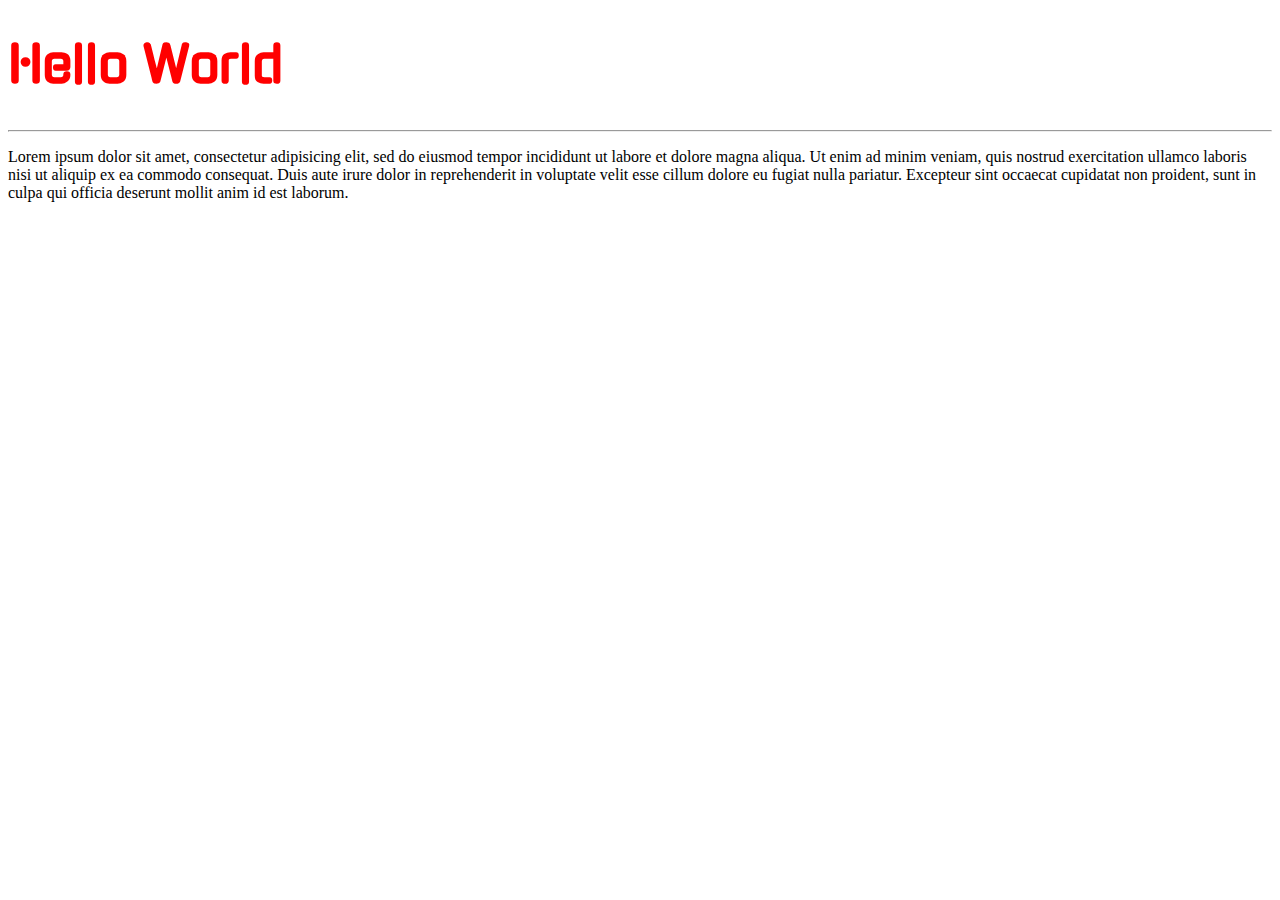
==== tutorial.html @ 3e8474f4 "first commit" ====
<!DOCTYPE html>
<html>
<head>
	<link rel="stylesheet" href="style.css">
	<link href="https://fonts.googleapis.com/css?family=Gugi" rel="stylesheet">
	<title></title>
</head>

<body>
	<h1>Hello World</h1>
	<hr>
	<p>Lorem ipsum dolor sit amet, consectetur adipisicing elit, sed do eiusmod
	tempor incididunt ut labore et dolore magna aliqua. Ut enim ad minim veniam,
	quis nostrud exercitation ullamco laboris nisi ut aliquip ex ea commodo
	consequat. Duis aute irure dolor in reprehenderit in voluptate velit esse
	cillum dolore eu fugiat nulla pariatur. Excepteur sint occaecat cupidatat non
	proident, sunt in culpa qui officia deserunt mollit anim id est laborum.</p>

</body>
</html>
---- style.css ----
h1 {color:red;
font-size: 50px;
font-family: Gugi;}
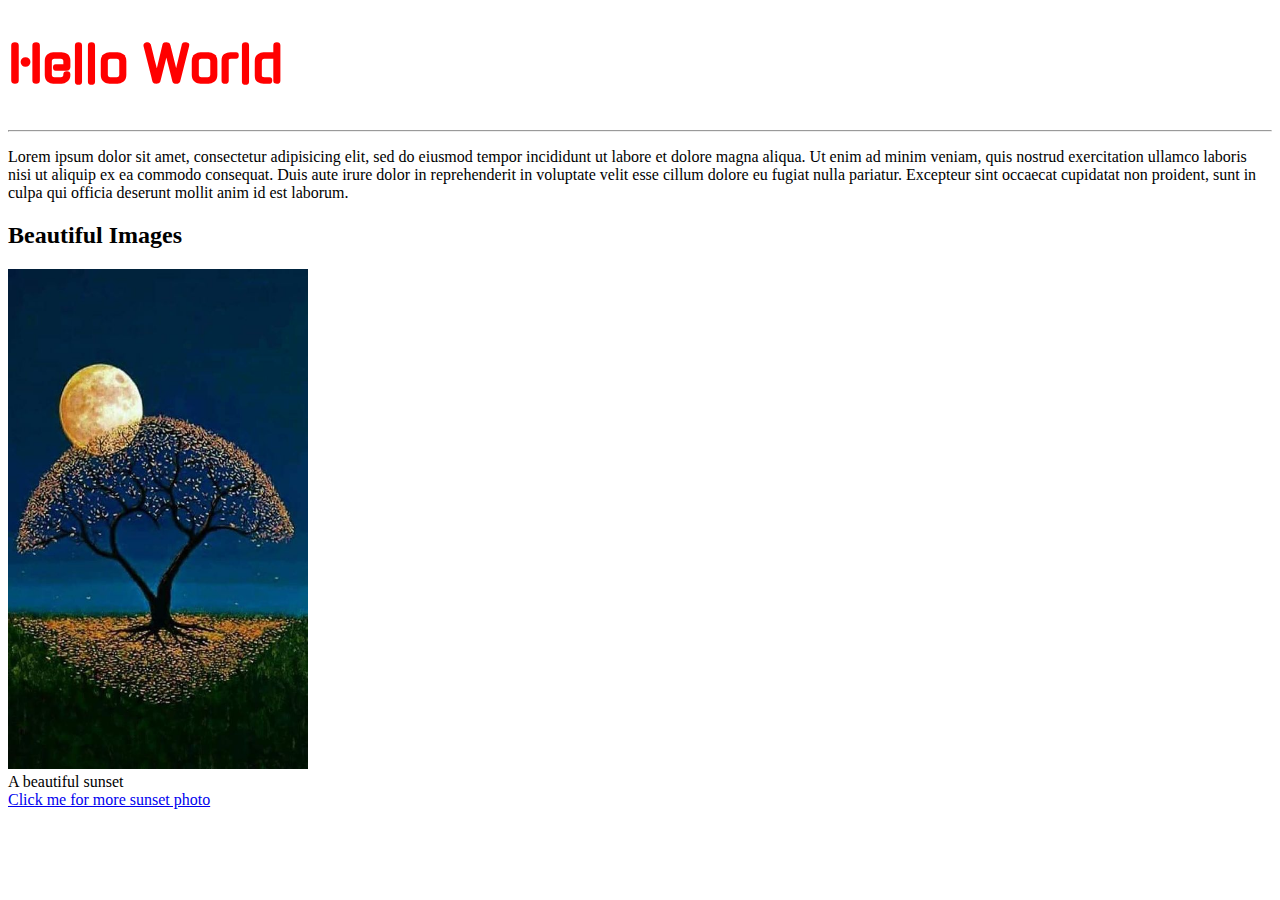
==== commit d264a9ec: "first commit" ====
--- a/tutorial.html
+++ b/tutorial.html
@@ -15,6 +15,9 @@
 	consequat. Duis aute irure dolor in reprehenderit in voluptate velit esse
 	cillum dolore eu fugiat nulla pariatur. Excepteur sint occaecat cupidatat non
 	proident, sunt in culpa qui officia deserunt mollit anim id est laborum.</p>
-
+	<h2>Beautiful Images</h2>
+	<a href="https://www.google.com/search?tbm=isch&q=sunsets" target="_blank"></a><img height="500" width="300" src="img/bi.jpg" alt="Beautiful">
+	<figcaption>A beautiful sunset</figcaption>
+	<a href="https://www.google.com/search?tbm=isch&q=sunsets" target="_blank">Click me for more sunset photo</a>
 </body>
 </html>